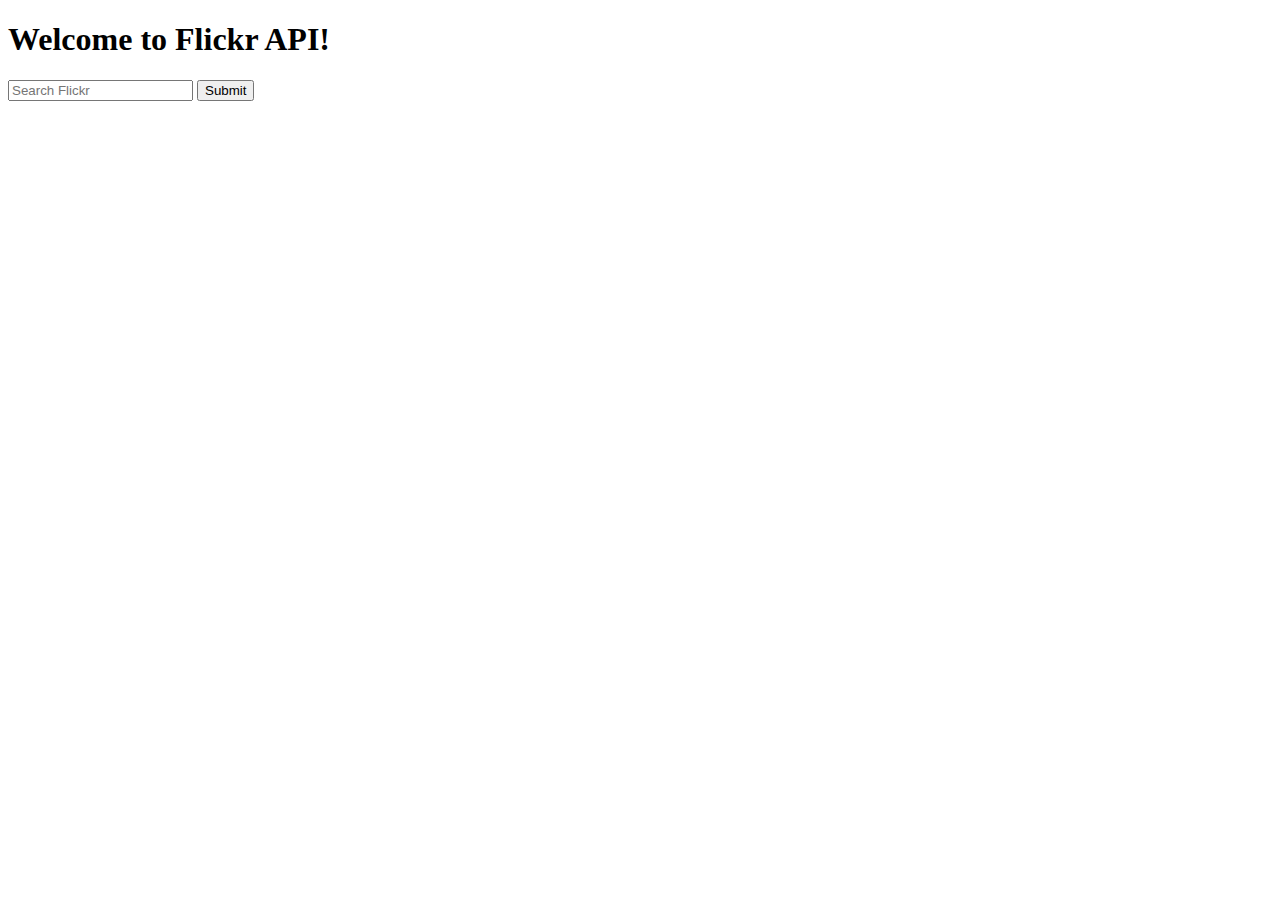
==== Flickr-API/index.html @ 77e097c8 "Create index.html" ====
<!DOCTYPE html>

<html>

<head>
  <title> Flickr API </title>
  <link href="flickr.css" rel="stylesheet" type="text/css">
     <script src="https://code.jquery.com/jquery-3.2.1.min.js" integrity="sha256-hwg4gsxgFZhOsEEamdOYGBf13FyQuiTwlAQgxVSNgt4=" crossorigin="anonymous"></script> 
  <script src="flickr.js" type="text/javascript"> </script>
</head>

<body>

<header>
  <h1> Welcome to Flickr API! </h1>
</header>

<form>
  <input id="search" type="text" placeholder="Search Flickr">
  <button id="searchBtn" type="submit"> Submit </button>
</form>

<div id="photos">

</div>  

</body>


</html>
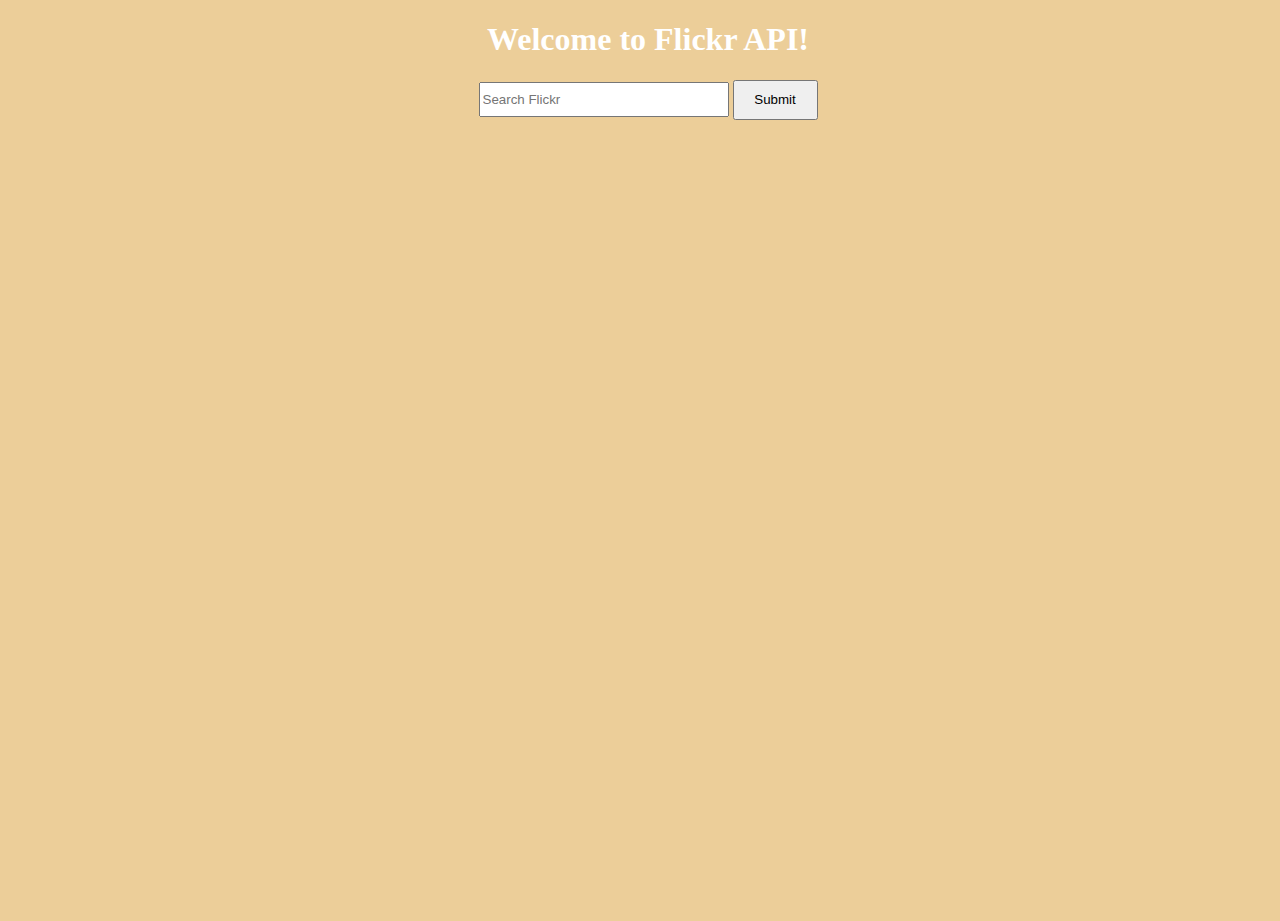
==== commit 1e1d3a89: "Update index.html" ====
--- a/Flickr-API/index.html
+++ b/Flickr-API/index.html
@@ -4,7 +4,7 @@
 
 <head>
   <title> Flickr API </title>
-  <link href="flickr.css" rel="stylesheet" type="text/css">
+  <link href="style.css" rel="stylesheet" type="text/css">
      <script src="https://code.jquery.com/jquery-3.2.1.min.js" integrity="sha256-hwg4gsxgFZhOsEEamdOYGBf13FyQuiTwlAQgxVSNgt4=" crossorigin="anonymous"></script> 
   <script src="flickr.js" type="text/javascript"> </script>
 </head>
--- a/Flickr-API/style.css
+++ b/Flickr-API/style.css
@@ -0,0 +1,64 @@
+*{
+	box-sizing: border-box;
+}
+
+html, body{
+	height: 100%;
+	width: 100%;
+}
+
+body{
+	background-color: rgba(208, 132, 0, 0.4);
+}
+
+/* title styling */
+h1{
+	text-align: center;
+	color: white;
+}
+
+/* overall form styling */
+form{
+	display: block;
+	text-align: center;
+	
+}
+
+/* search bar styling */
+#search{
+	width: 250px;
+	height: 35px;
+	margin-left: auto;
+}
+
+/* search Btn styling */
+#searchBtn{
+	width: 85px;
+	height: 40px;
+}
+
+/* Javascript updates */
+
+#photos{	
+	background-color: rgba(0,0,0,0.7);
+	width: 80%;
+	margin-top: 20px;
+	margin-left: auto;
+	margin-right: auto;
+}
+
+#photos img{
+	height: auto;
+	width: 400px;
+	margin-top: 10px;
+	margin-bottom: 10px;
+	margin-right: 30px;
+}
+
+#photos ul{
+ list-style: none;
+ display: flex;
+ flex-direction: row;
+ flex-flow: wrap;
+ justify-content: center;
+}
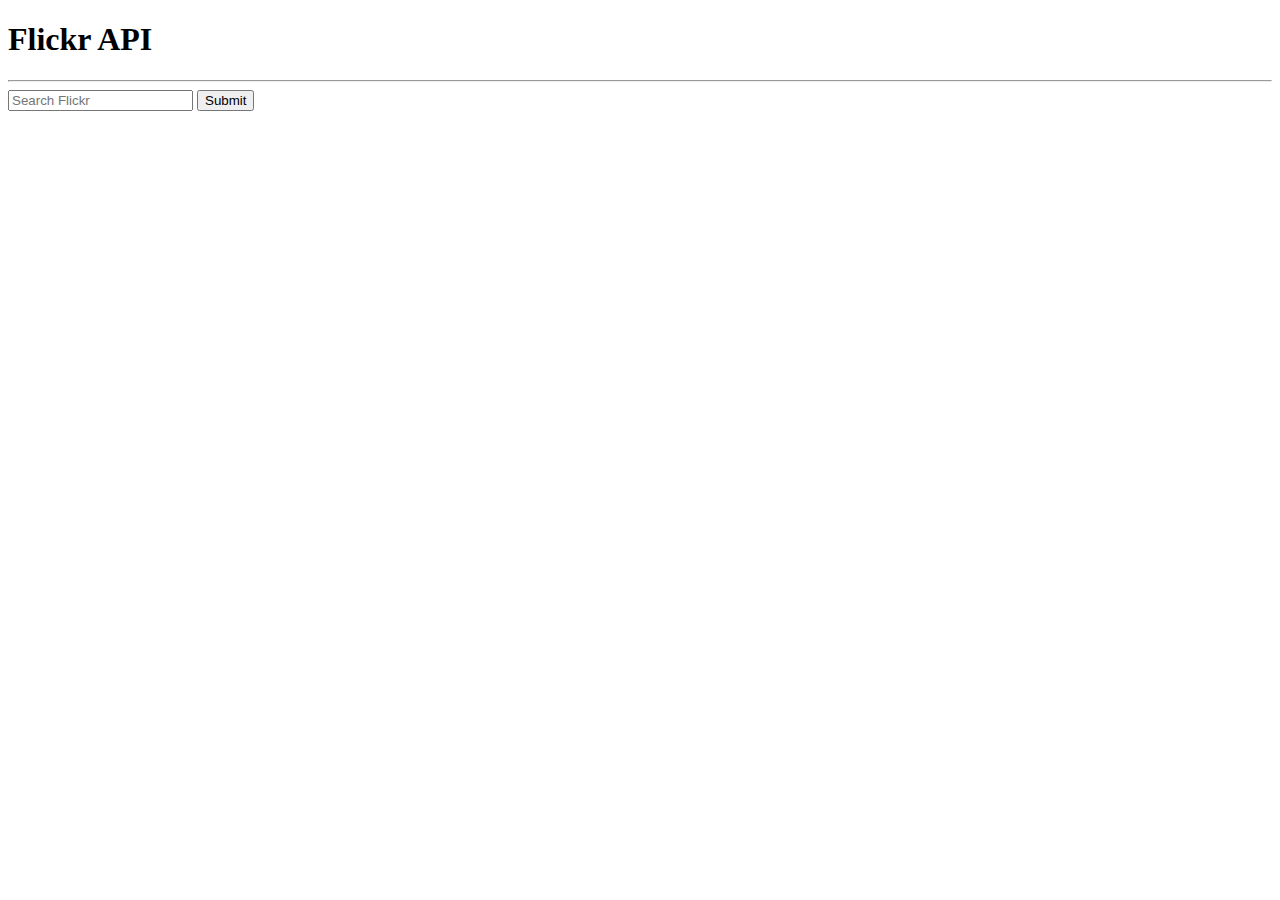
==== commit 5cae309d: "Update index.html" ====
--- a/Flickr-API/index.html
+++ b/Flickr-API/index.html
@@ -4,7 +4,8 @@
 
 <head>
   <title> Flickr API </title>
-  <link href="style.css" rel="stylesheet" type="text/css">
+  <link href="flickr.css" rel="stylesheet" type="text/css">
+  <link href="https://fonts.googleapis.com/css?family=Signika" rel="stylesheet">
      <script src="https://code.jquery.com/jquery-3.2.1.min.js" integrity="sha256-hwg4gsxgFZhOsEEamdOYGBf13FyQuiTwlAQgxVSNgt4=" crossorigin="anonymous"></script> 
   <script src="flickr.js" type="text/javascript"> </script>
 </head>
@@ -12,10 +13,12 @@
 <body>
 
 <header>
-  <h1> Welcome to Flickr API! </h1>
+  <h1> Flickr API </h1>
 </header>
 
-<form>
+<hr>
+
+<form id="form">
   <input id="search" type="text" placeholder="Search Flickr">
   <button id="searchBtn" type="submit"> Submit </button>
 </form>
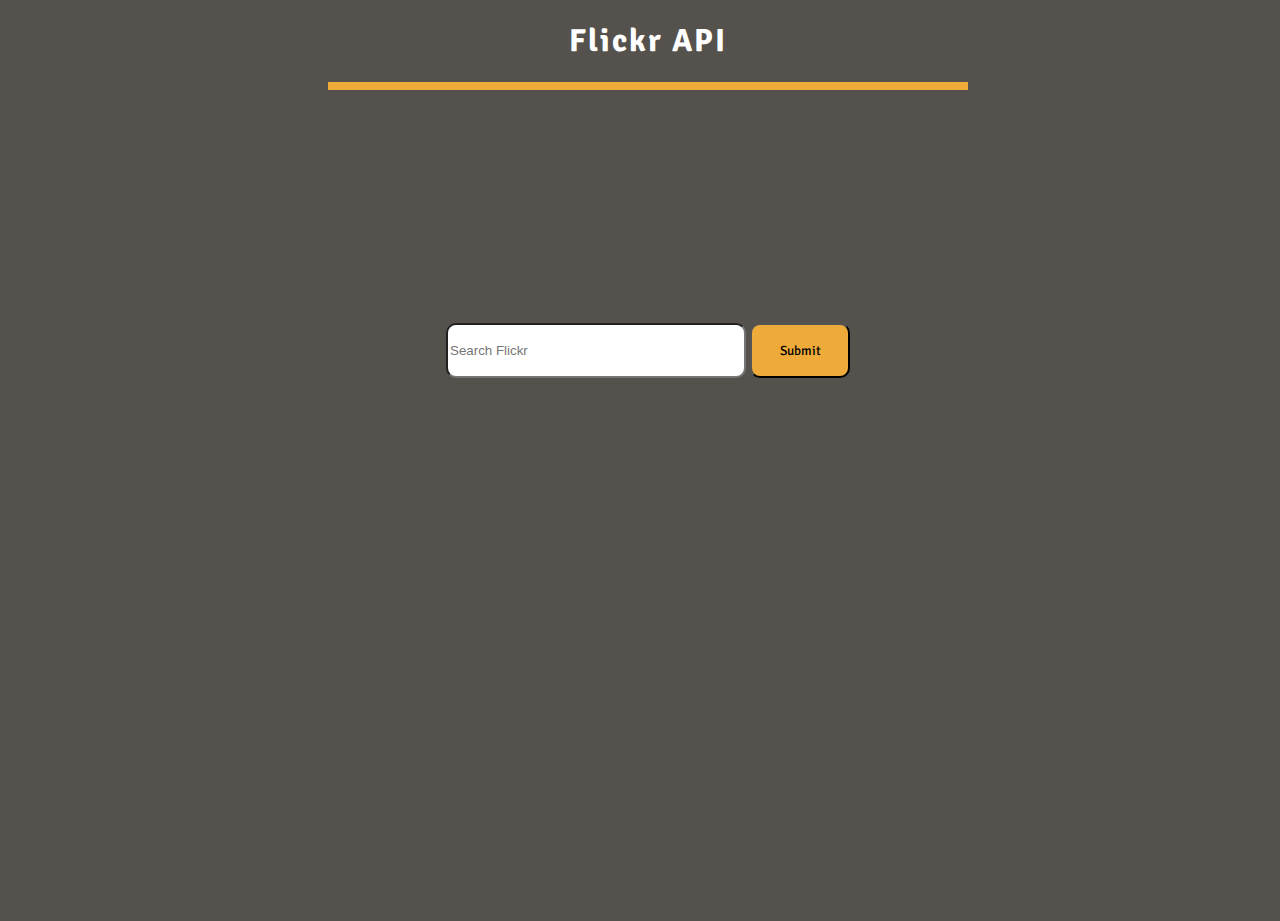
==== commit 2c1f0fb0: "Update index.html" ====
--- a/Flickr-API/index.html
+++ b/Flickr-API/index.html
@@ -4,7 +4,7 @@
 
 <head>
   <title> Flickr API </title>
-  <link href="flickr.css" rel="stylesheet" type="text/css">
+  <link href="style.css" rel="stylesheet" type="text/css">
   <link href="https://fonts.googleapis.com/css?family=Signika" rel="stylesheet">
      <script src="https://code.jquery.com/jquery-3.2.1.min.js" integrity="sha256-hwg4gsxgFZhOsEEamdOYGBf13FyQuiTwlAQgxVSNgt4=" crossorigin="anonymous"></script> 
   <script src="flickr.js" type="text/javascript"> </script>
--- a/Flickr-API/style.css
+++ b/Flickr-API/style.css
@@ -0,0 +1,82 @@
+*{
+	box-sizing: border-box;
+}
+
+html, body{
+	height: 100%;
+	width: 100%;
+}
+
+body{
+	background-color: rgb(85,82,77);
+}
+
+/* title styling */
+h1{
+	text-align: center;
+	color: white;
+	font-family: 'Signika', sans-serif;
+	letter-spacing: 2px;
+}
+
+hr{
+	border: 4px solid rgb(238,171,57);
+	width: 50%;
+}
+
+/* overall form styling */
+#form{
+	position: relative;
+	top: 25%;
+	display: block;
+	text-align: center;
+	min-width: 450px;
+}
+
+#form input{
+	border-radius: 10px;
+}
+
+/* search bar styling */
+#search{
+	width: 300px;
+	height: 55px;
+	margin-left: auto;
+}
+
+/* search Btn styling */
+#searchBtn{
+border-radius: 10px;
+width: 100px;
+height: 55px;
+background-color: rgb(238,171,57);
+font-family: 'Signika', sans-serif;
+}
+
+
+/* Javascript updates */
+
+#photos{	
+	background-color: rgba(0,0,0,0.7);
+	width: 80%;
+	margin-top: 20px;
+	margin-left: auto;
+	margin-right: auto;
+}
+
+#photos img{
+	height: auto;
+	width: 400px;
+	height: 300px;
+	margin-top: 10px;
+	margin-bottom: 10px;
+	margin-right: 30px;
+}
+
+#photos ul{
+ list-style: none;
+ display: flex;
+ flex-direction: row;
+ flex-flow: wrap;
+ justify-content: center;
+}
